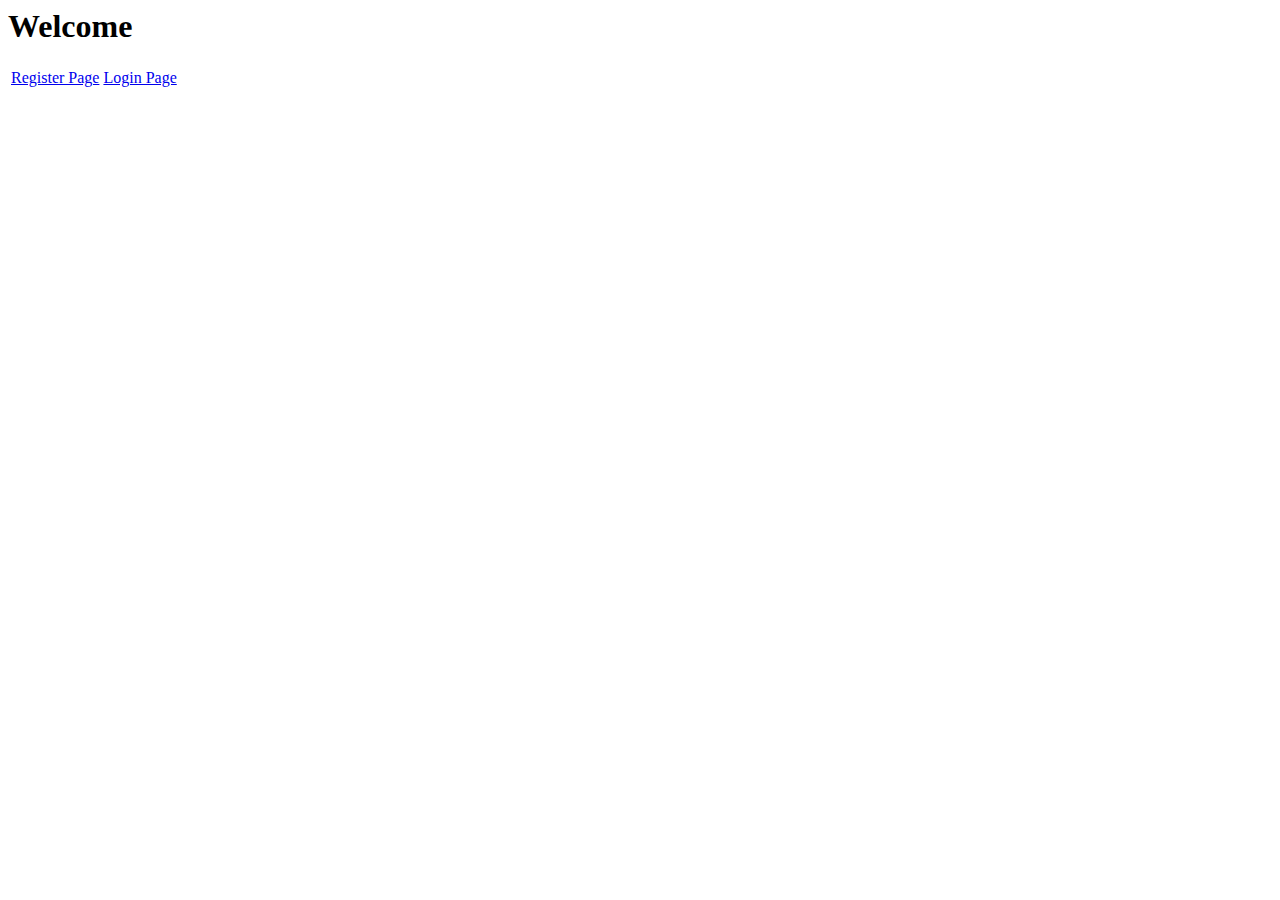
==== src/main/webapp/index.html @ 2a9ae26d "Initial commit" ====
<html>
    <head>
        <meta charset="UTF-8">
        <title>FIZ</title>
    </head>
    <body>
        <div id="body-wrapper">
            <h1>Welcome</h1>
            <table>
                <tr>
                    <td>
                        <a href="register.html">Register Page</a>
                    </td>
                    <td>
                        <a href="log-in.html">Login Page</a>
                    </td>
                </tr>
            </table>
        </div>		
    </body>
</html>
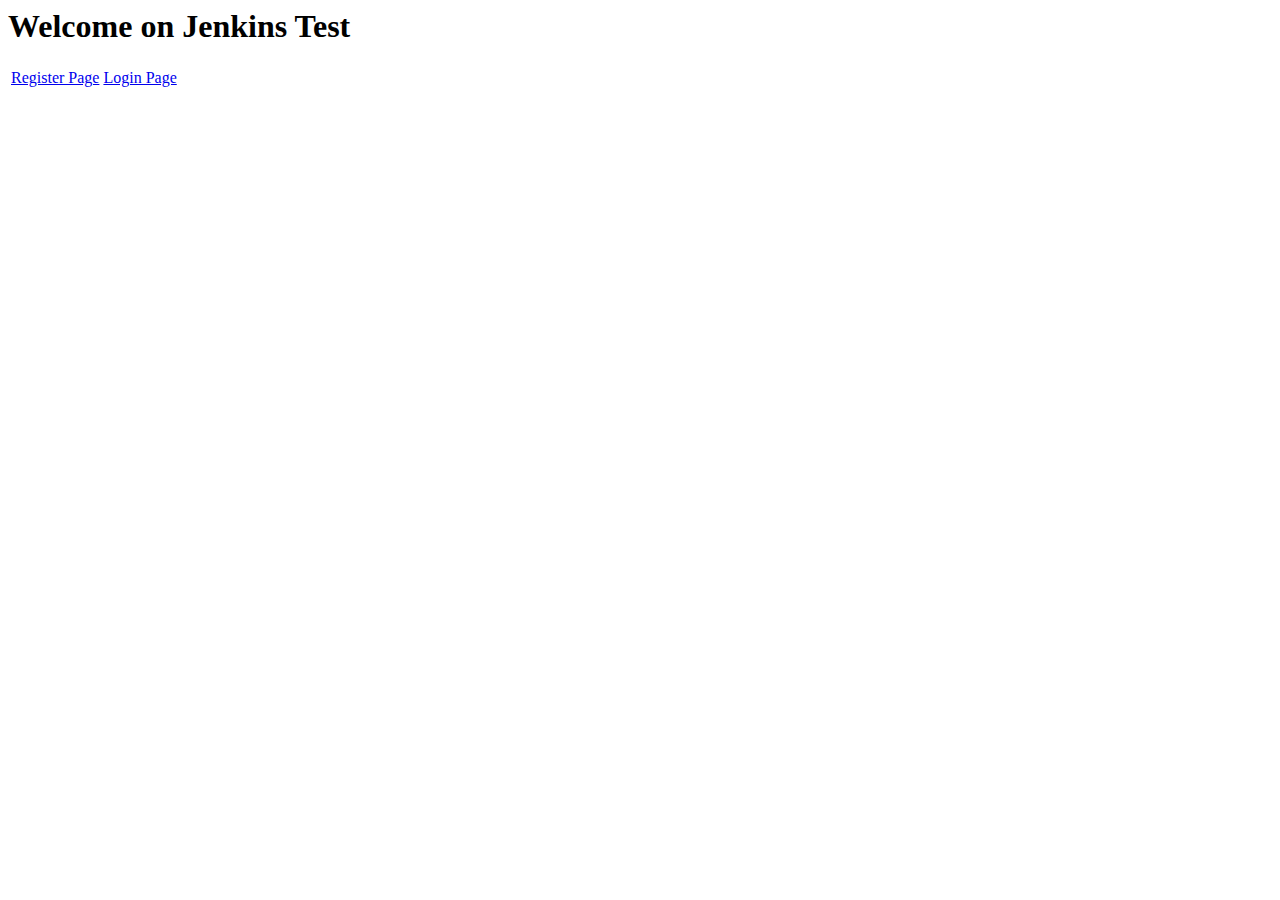
==== commit bde0ad4f: "testing jenkins auto-deploy -> need a diff" ====
--- a/src/main/webapp/index.html
+++ b/src/main/webapp/index.html
@@ -5,17 +5,17 @@
     </head>
     <body>
         <div id="body-wrapper">
-            <h1>Welcome</h1>
+            <h1>Welcome on Jenkins Test</h1>
             <table>
                 <tr>
                     <td>
-                        <a href="register.html">Register Page</a>
+                        <a href="/register">Register Page</a>
                     </td>
                     <td>
-                        <a href="log-in.html">Login Page</a>
+                        <a href="/log-in">Login Page</a>
                     </td>
                 </tr>
             </table>
         </div>		
     </body>
-</html>+</html>
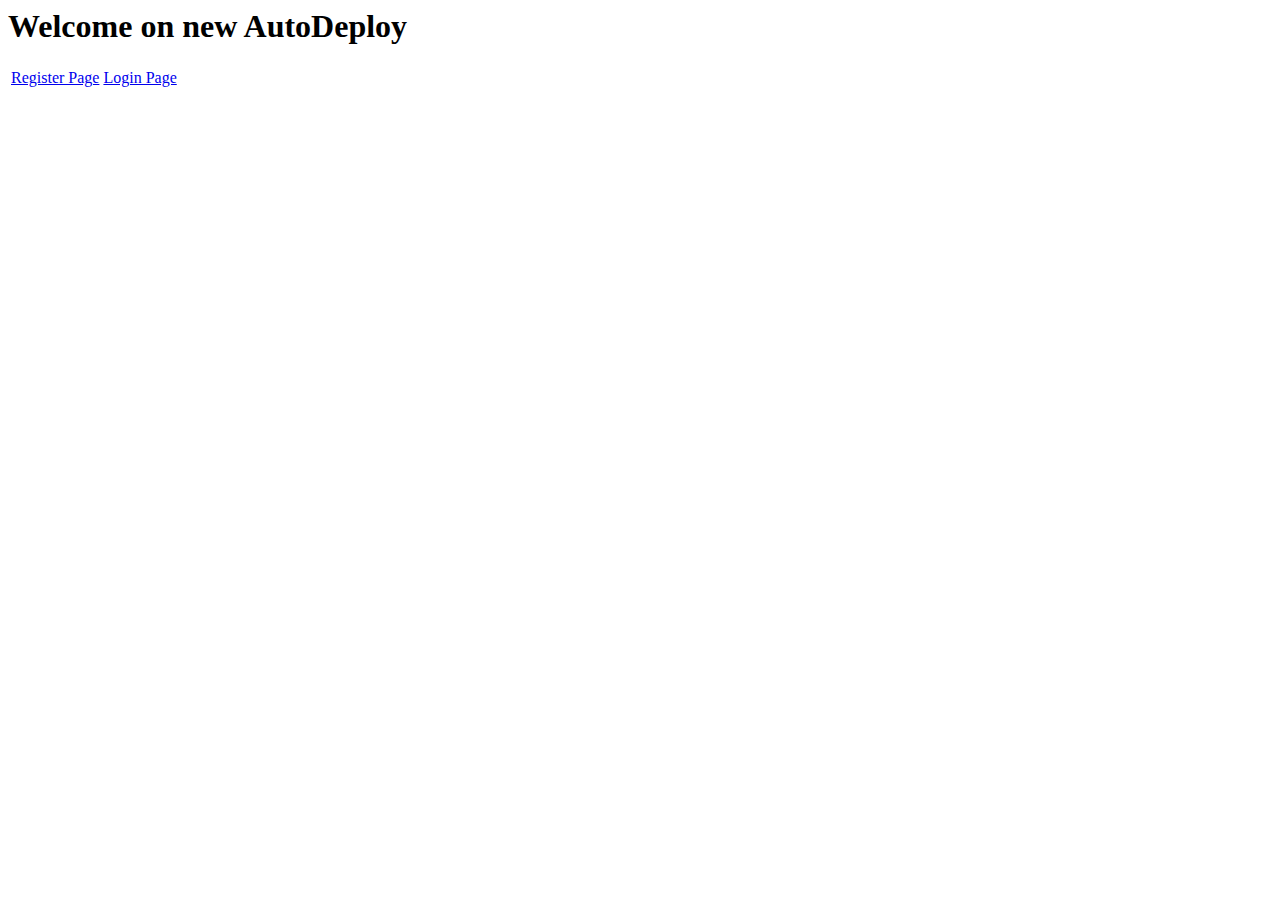
==== commit ed70efc5: "AutoDeploy test#2" ====
--- a/src/main/webapp/index.html
+++ b/src/main/webapp/index.html
@@ -5,7 +5,7 @@
     </head>
     <body>
         <div id="body-wrapper">
-            <h1>Welcome on Jenkins Test</h1>
+            <h1>Welcome on new AutoDeploy</h1>
             <table>
                 <tr>
                     <td>
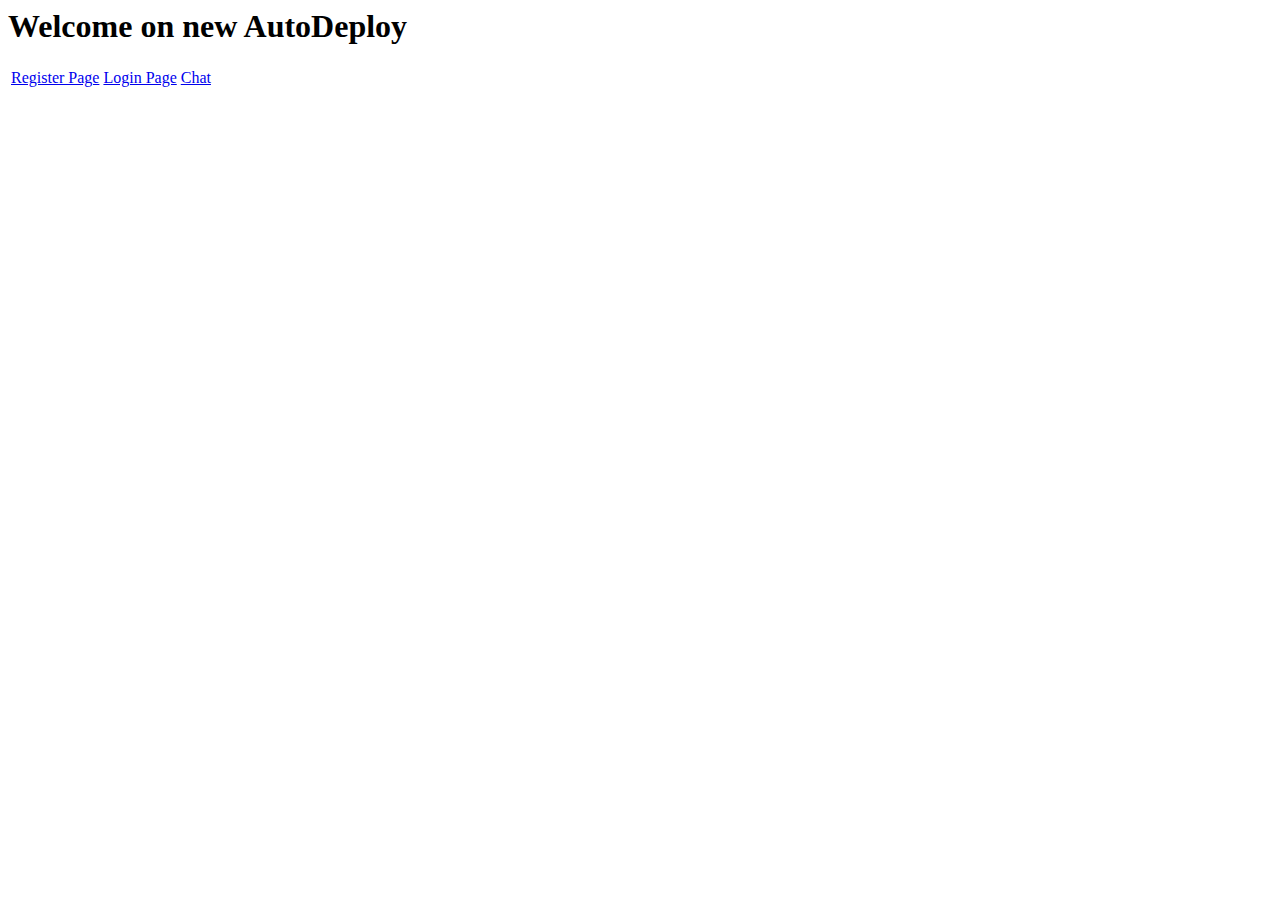
==== commit f2144feb: "Implement chat system" ====
--- a/src/main/webapp/index.html
+++ b/src/main/webapp/index.html
@@ -14,6 +14,9 @@
                     <td>
                         <a href="/log-in">Login Page</a>
                     </td>
+                    <td>
+                        <a href="/chat.html">Chat</a>
+                    </td>
                 </tr>
             </table>
         </div>		
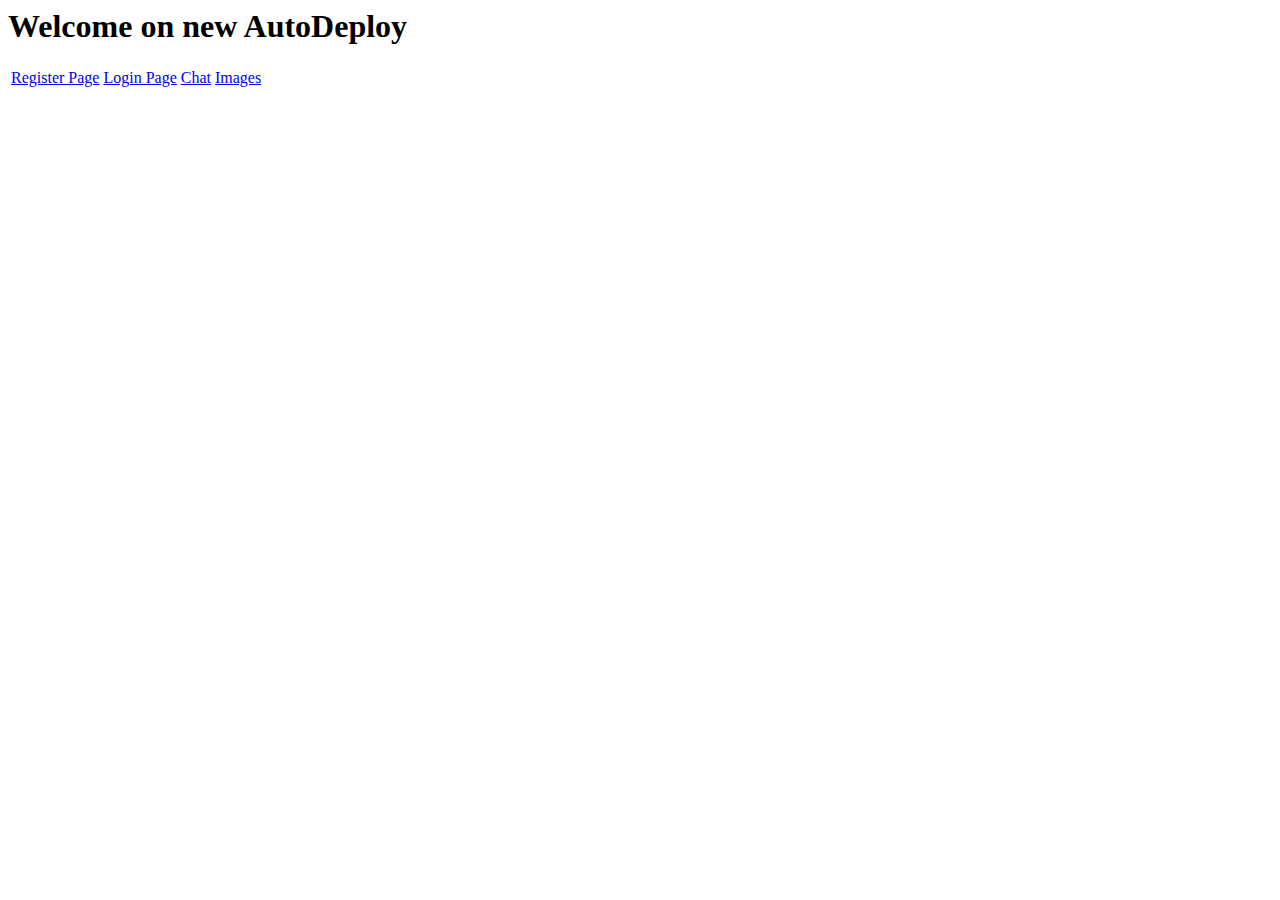
==== commit 0ea93d7e: "refactor" ====
--- a/src/main/webapp/index.html
+++ b/src/main/webapp/index.html
@@ -17,6 +17,9 @@
                     <td>
                         <a href="/chat.html">Chat</a>
                     </td>
+                    <td>
+                        <a href="/images.html">Images</a>
+                    </td>
                 </tr>
             </table>
         </div>		
